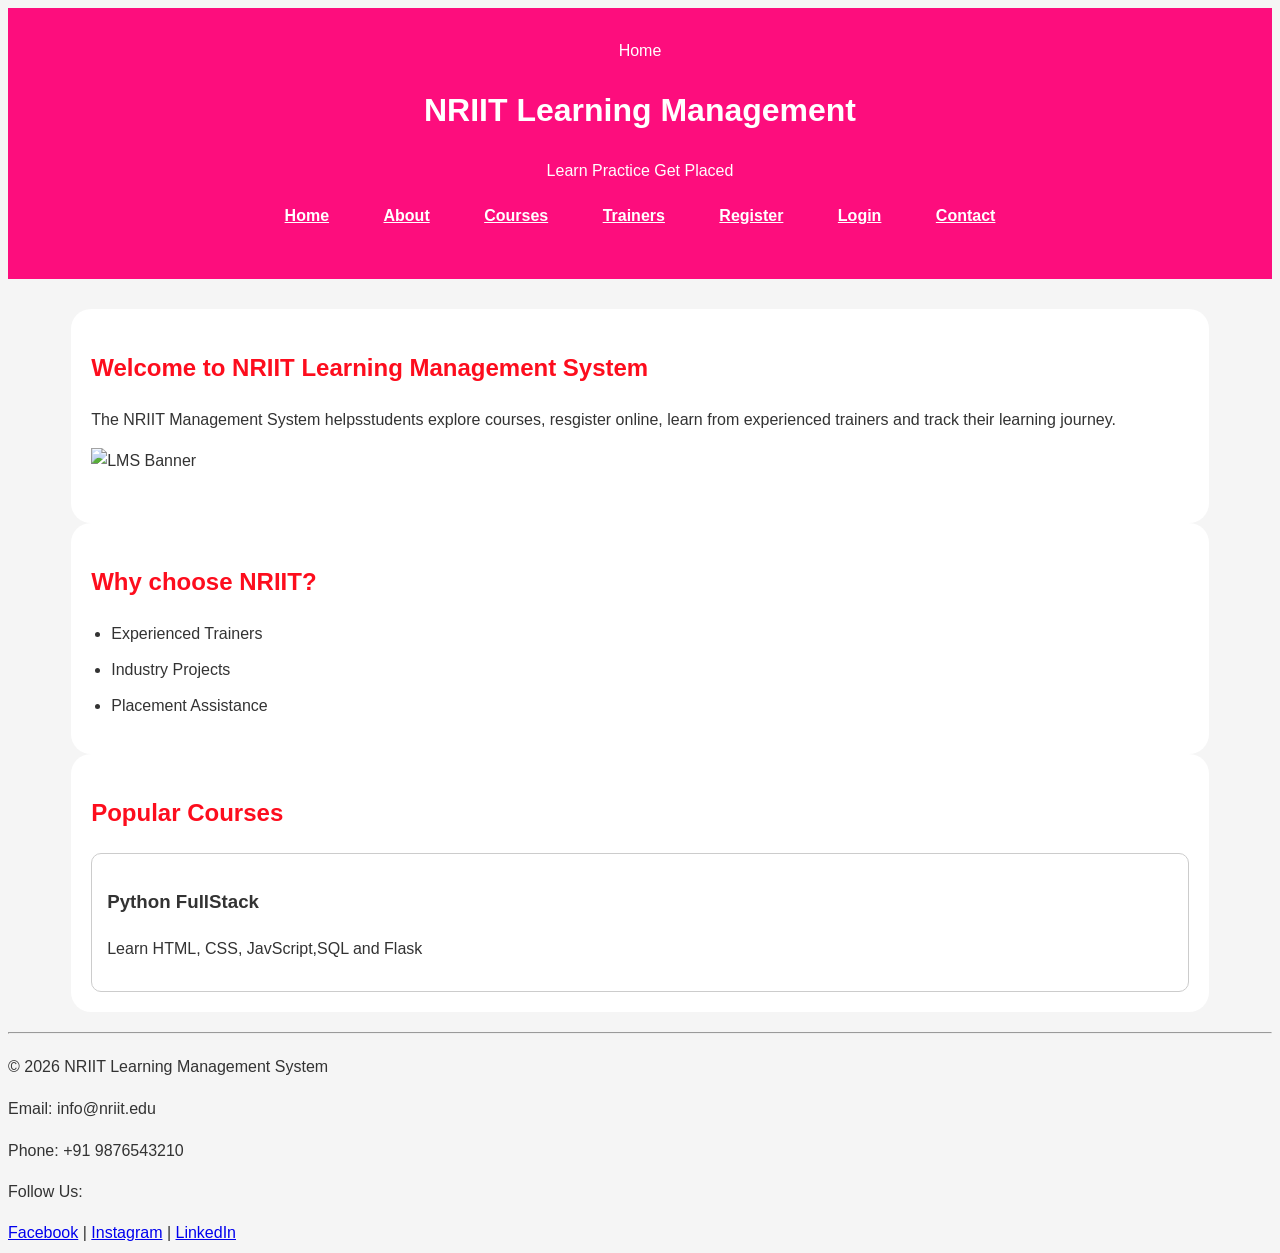
==== index.html @ 0d671f94 "css" ====
<!doctype html>
<html lang="en">

<head>
  <meta charset="UTF-8" />
  <meta name="viewport" content="width=device-width, initial-scale=1.0" />
  <link rel="stylesheet" href="css/style.css">
  <title>Home</title>
</head>

<body>
  <header>
    Home <br />
    <h1>NRIIT Learning Management</h1>
    <p>Learn Practice Get Placed</p>
    <nav>
      <a href="index.html">Home</a>
      <a href="about.html">About</a>
      <a href="courses.html">Courses</a>
      <a href="trainers.html">Trainers</a>
      <a href="register.html">Register</a>
      <a href="login.html">Login</a>
      <a href="contact.html">Contact</a>
    </nav>
  </header>
  <main>
    <section>
      <h2>Welcome to NRIIT Learning Management System</h2>
      <p>
        The NRIIT Management System helpsstudents explore courses, resgister online, learn from experienced trainers and
        track their learning journey.
      </p>
      <img src="https://nriit.edu.in/nri-deemed-university/wp-content/uploads/2026/01/NRI-LOGO-FINAL.png" alt="LMS Banner" width="500" class="banner">
    </section>
    <section>
      <h2>Why choose NRIIT?</h2>
      <ul>
        <li>Experienced Trainers</li>
        <li>Industry Projects</li>
        <li>Placement Assistance</li>
      </ul>
    </section>
    <section>
      <h2>Popular Courses</h2>
      <article>
        <h3>Python FullStack</h3>
        <p>Learn HTML, CSS, JavScript,SQL and Flask</p>
      </article>
    </section>
  </main>
  <footer>

    <hr>

    <p>&copy; 2026 NRIIT Learning Management System</p>

    <p>Email: info@nriit.edu</p>

    <p>Phone: +91 9876543210</p>

    <p>Follow Us:</p>

    <a href="#">Facebook</a> |

    <a href="#">Instagram</a> |

    <a href="#">LinkedIn</a>

  </footer>
</body>

</html>
---- css/style.css ----
{
    margin: 0;
    padding: 0;
    box-sizing: border-box;
}

body{
    font-family: Arial,Arial, Helevetica,sans-serif;
    background-color: #f5f5f5;
    color: #333;
    line-height: 1.6;
}

header{
    background-color: #fd0d7d;
    color: #fff;
    padding: 30px ;
    text-align: center;
}

hr{
    margin: 20px 0;
}
nav{
    margin: 20px;
}
nav a{
    color: #fff;
    margin: 15px;
    font-weight: bold;
    padding: 10px;
    text-align: center;
}

nav a:hover{
    background-color: #fff;
    color: #0d6efd;
    border-radius: 5px;
    }
main{
    margin: auto;
    width: 90%;
    margin-top: 30px;
}
section{
    margin-border: 30px;
    background-color: #fff;
    padding: 20px;
    border-radius: 20px;
}
h2{
    margin-buttom: 20px;
    color: #fd0d1d;
}
p{
    margin-bottom: 15px;
}
.banner{
    width: 100%;
    height: 300px;
    margin-bottom: 30px;

}
ul{
padding-left: 20px;    
}
li{
    margin-bottom: 10px;
}

article{
    margin-top: 20px;
    border-radius: 10px;
    border: 1px solid #ccc;
    padding: 15px;
}
article:hover{
    background-color: #f0f0f0;
}
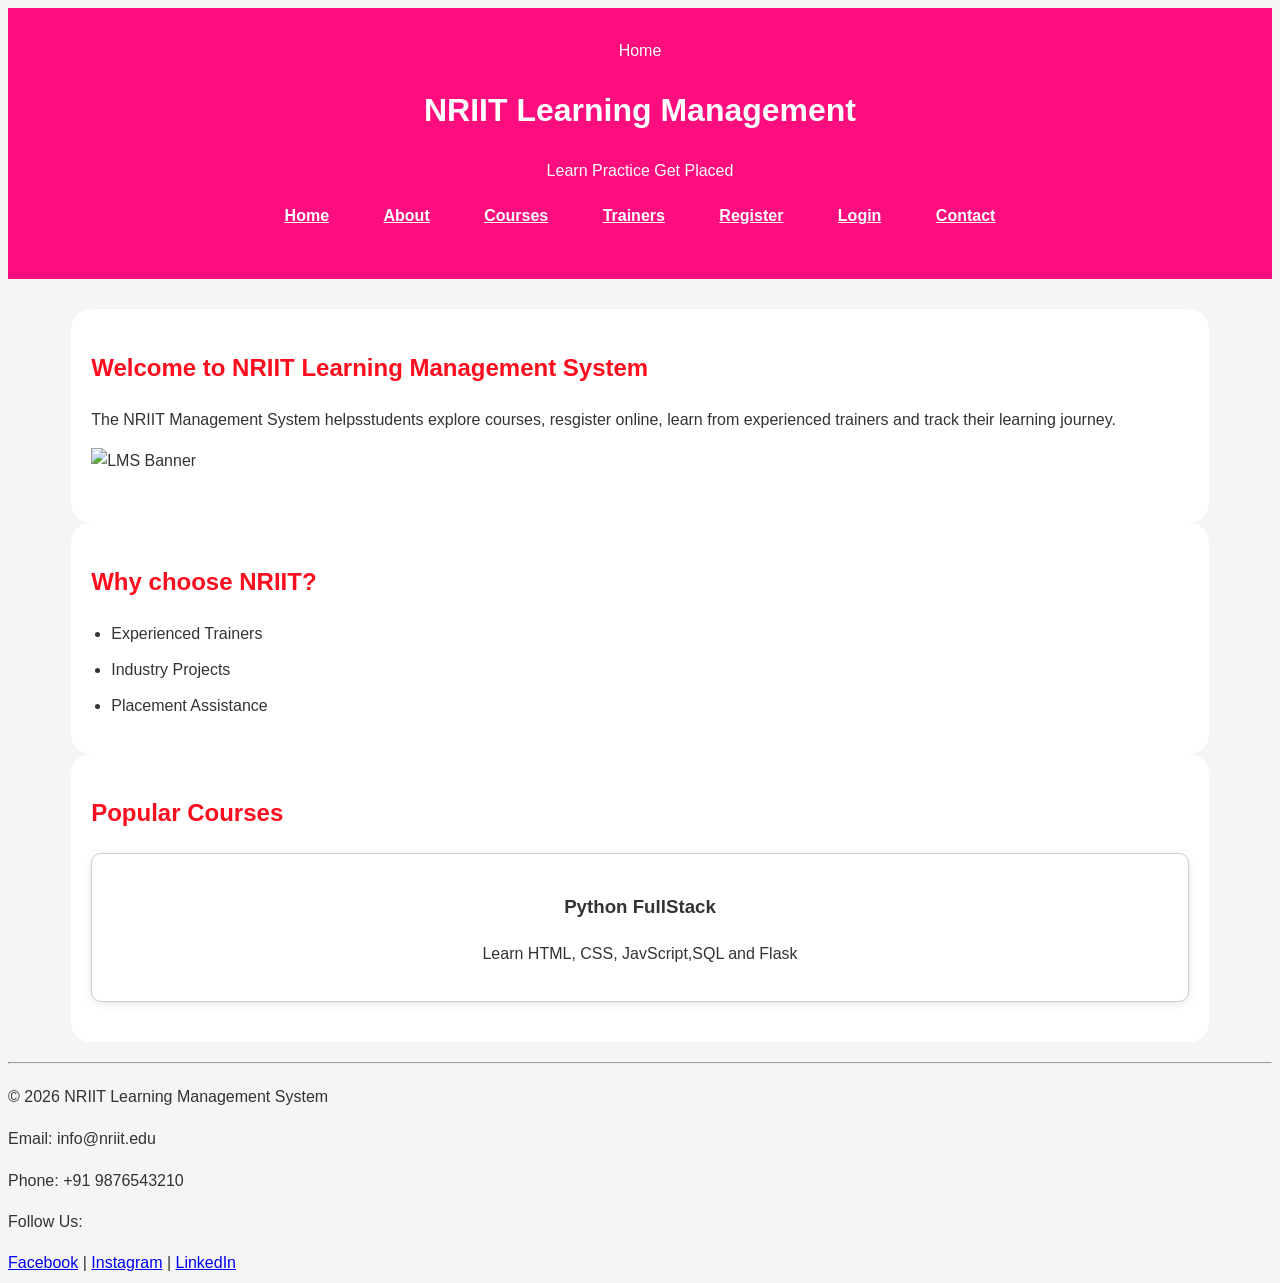
==== commit 044ef6f0: "js" ====
--- a/index.html
+++ b/index.html
@@ -67,6 +67,7 @@
     <a href="#">LinkedIn</a>
 
   </footer>
+  <script src="js/script.js"></script>
 </body>
 
 </html>
--- a/css/style.css
+++ b/css/style.css
@@ -76,4 +76,241 @@
 }
 article:hover{
     background-color: #f0f0f0;
-}+}
+
+table {
+
+    width: 100%;
+
+    border-collapse: collapse;
+
+    margin-top: 20px;
+
+}
+
+table {
+
+    width: 100%;
+
+    border-collapse: collapse;
+
+    margin-top: 20px;
+
+}
+
+td {
+
+    padding: 15px;
+
+    text-align: center;
+
+}
+
+table,
+th,
+td {
+
+    border: 1px solid #ccc;
+
+}
+
+tr:hover {
+
+    background: #eef5ff;
+
+}
+
+ol {
+
+    padding-left: 25px;
+
+}
+
+ol li {
+
+    margin-bottom: 10px;
+
+}
+
+form {
+
+    background: rgb(247, 52, 52);
+
+    padding: 30px;
+
+    border-radius: 10px;
+
+    box-shadow: 0 0 10px rgba(0, 0, 0, .1);
+
+}
+
+label {
+
+    font-weight: bold;
+
+}
+
+input:not([type="radio"]):not([type="checkbox"]):not([type="submit"]):not([type="button"]):not([type="reset"]) {
+
+    width: 100%;
+
+    padding: 12px;
+
+    margin-top: 8px;
+
+    margin-bottom: 20px;
+
+    border: 1px solid #ccc;
+
+    border-radius: 5px;
+
+    font-size: 16px;
+
+}
+
+select,
+textarea {
+
+    width: 100%;
+
+    padding: 12px;
+
+    margin-top: 8px;
+
+    margin-bottom: 20px;
+
+    border: 1px solid #ccc;
+
+    border-radius: 5px;
+
+    font-size: 16px;
+
+}
+
+input[type="submit"] {
+
+    background: #0d6efd;
+
+    color: white;
+
+    border: none;
+
+    cursor: pointer;
+
+}
+
+input[type="submit"]:hover {
+
+    background: #084298;
+
+}
+
+input[type="reset"] {
+
+    background: #6c757d;
+
+    color: white;
+
+    border: none;
+
+    cursor: pointer;
+
+}
+
+
+input[type="reset"]:hover {
+
+    background: #565e64;
+
+}
+
+
+article {
+
+    background: white;
+
+    padding: 20px;
+
+    margin-bottom: 20px;
+
+    border-radius: 10px;
+
+    box-shadow: 0 2px 8px rgba(0, 0, 0, .1);
+
+    transition: .3s;
+}
+
+.trainer-image {
+
+    width: 180px;
+
+    height: 180px;
+
+    object-fit: cover;
+
+    border-radius: 50%;
+
+    display: block;
+
+    margin: 0 auto 15px;
+
+}
+
+article:hover {
+
+    transform: translateY(-8px);
+
+    box-shadow: 0 10px 20px rgba(0, 0, 0, .2);
+
+}
+
+iframe {
+
+    width: 100%;
+
+    border: none;
+
+    border-radius: 10px;
+
+    margin-top: 20px;
+
+}
+
+video {
+
+    width: 100%;
+
+    border-radius: 10px;
+
+}
+
+audio {
+
+    width: 100%;
+
+}
+
+.trainer-container{
+
+    display:grid;
+
+    grid-template-columns:repeat(3,1fr);
+
+    gap:25px;
+
+}
+
+article{
+
+    text-align:center;
+
+}
+
+img{
+
+max-width:100%;
+
+height:auto;
+
+}
+
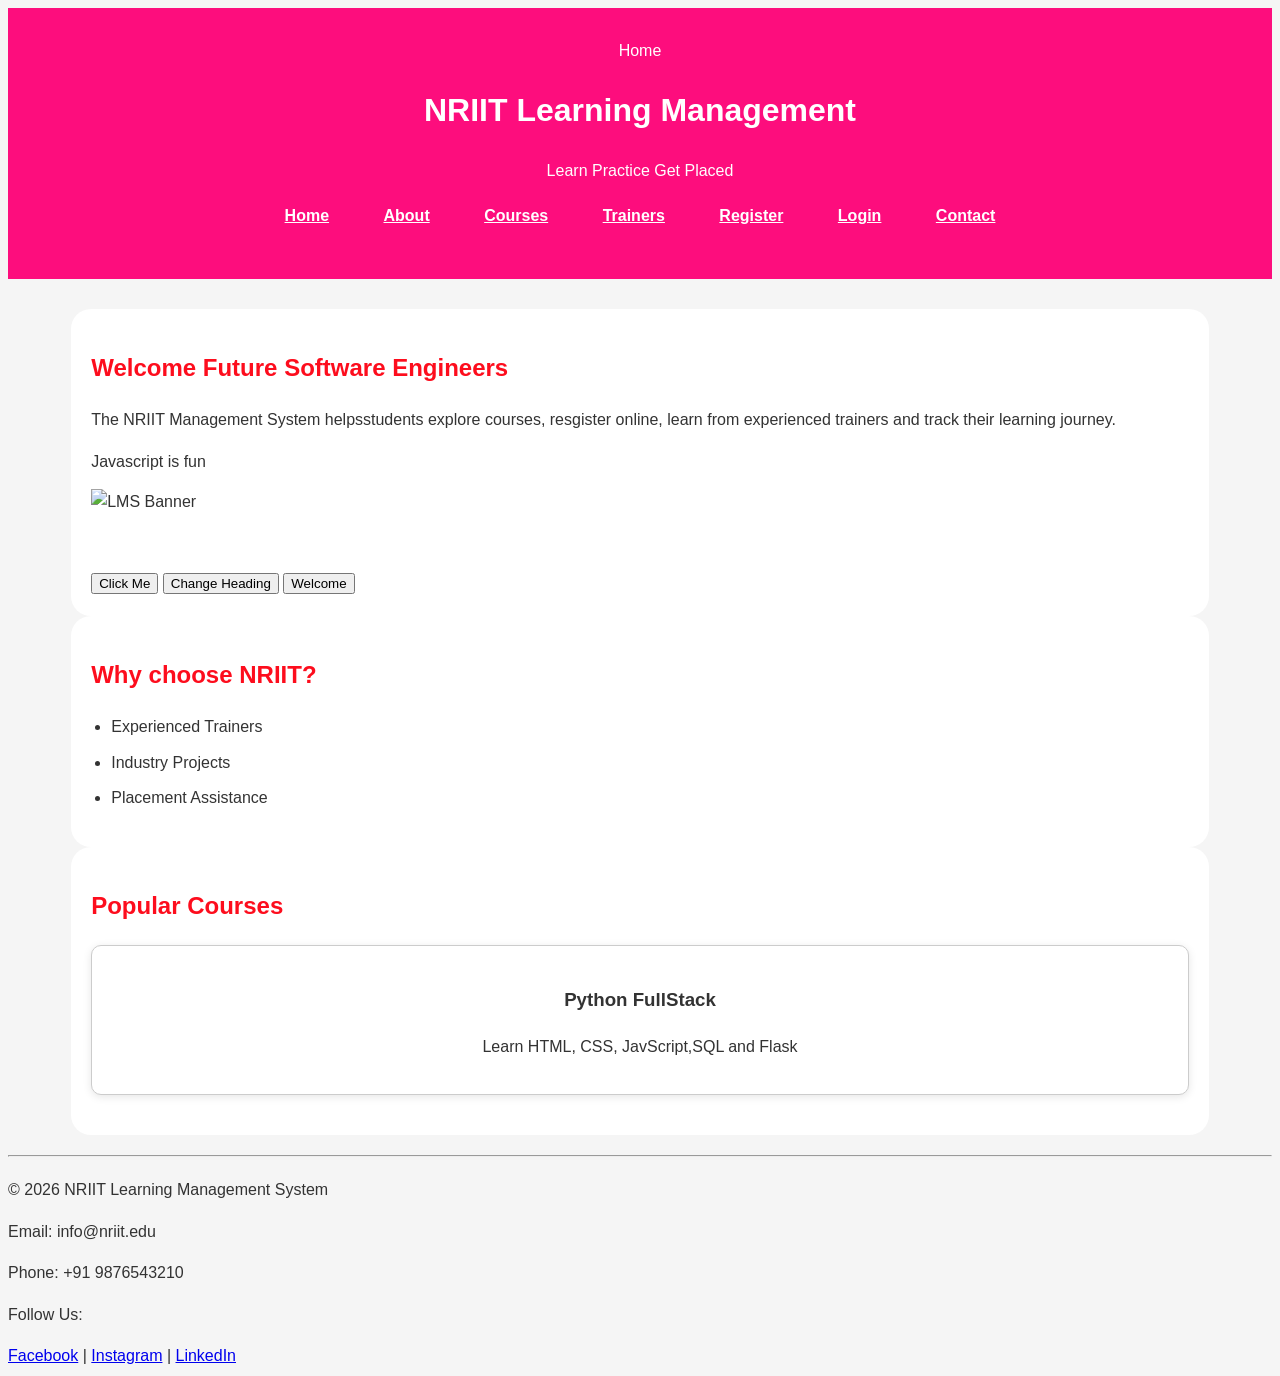
==== commit 96bc24d1: "eventlistners" ====
--- a/index.html
+++ b/index.html
@@ -25,12 +25,17 @@
   </header>
   <main>
     <section>
-      <h2>Welcome to NRIIT Learning Management System</h2>
+      <h2 id="welcome">Welcome to NRIIT Learning Management System</h2>
       <p>
         The NRIIT Management System helpsstudents explore courses, resgister online, learn from experienced trainers and
         track their learning journey.
       </p>
+      <p id="message">Learning never stops</p>
       <img src="https://nriit.edu.in/nri-deemed-university/wp-content/uploads/2026/01/NRI-LOGO-FINAL.png" alt="LMS Banner" width="500" class="banner">
+      <br><br>
+      <button onClick="showmessage()">Click Me</button>
+      <button onClick="changeHeading()">Change Heading</button>
+      <button id="btnGreeting">Welcome</button>
     </section>
     <section>
       <h2>Why choose NRIIT?</h2>
